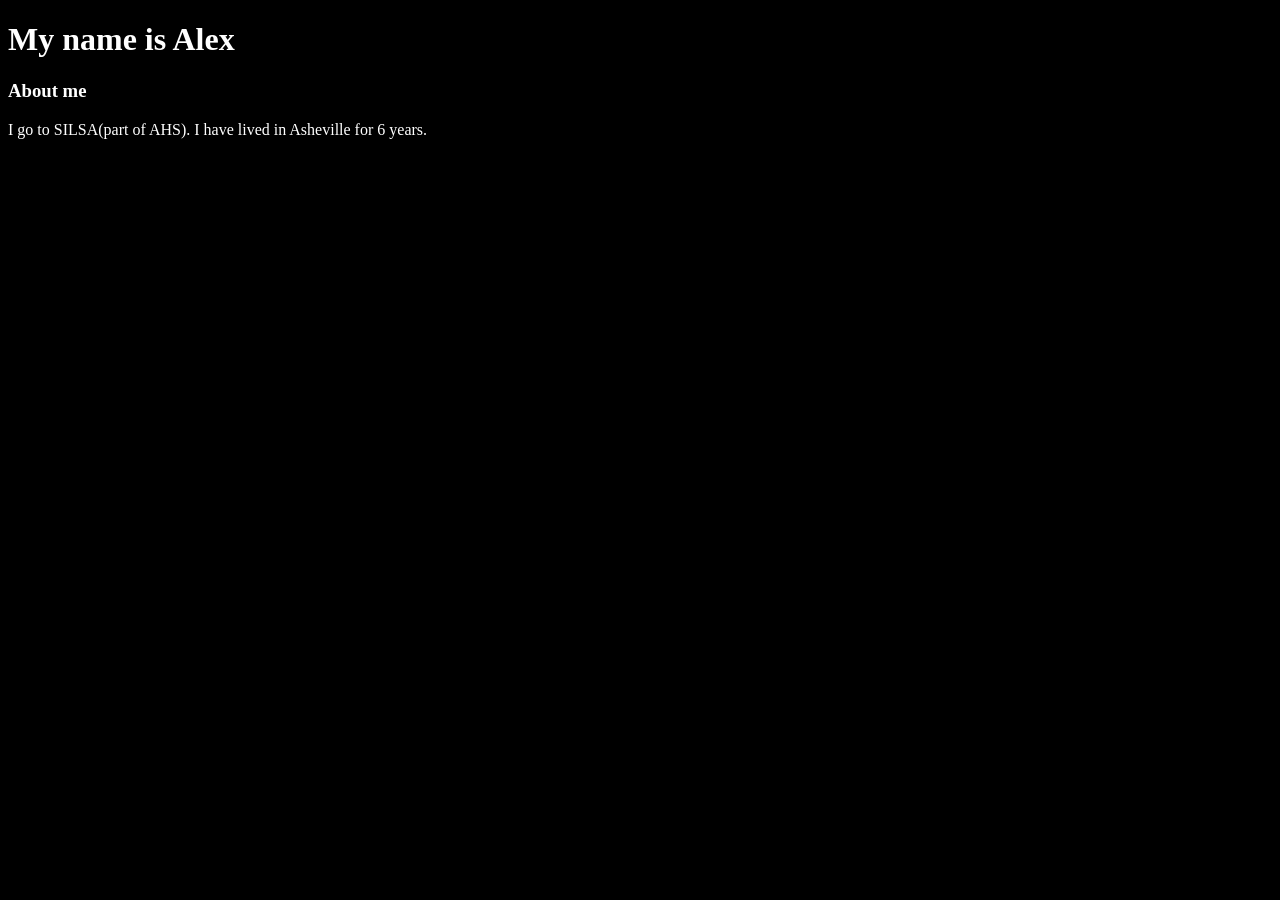
==== index.html @ 9b5e82f1 "Update index.html" ====
<!DOCTYPE html>
<html>

<head>
<title>Alex LaQuerre</title>
<link rel="stylesheet" type="text/css" href=index.css>
</head>

<body justify=center>
  
  <menu type="list">
    <school label="School">
    </school>
  </menu>
  
  <h1>My name is Alex</h1>
  <h3>About me</h3>
  <p>I go to SILSA(part of AHS). I have lived in Asheville for 6 years.</p>
</body>

</html>
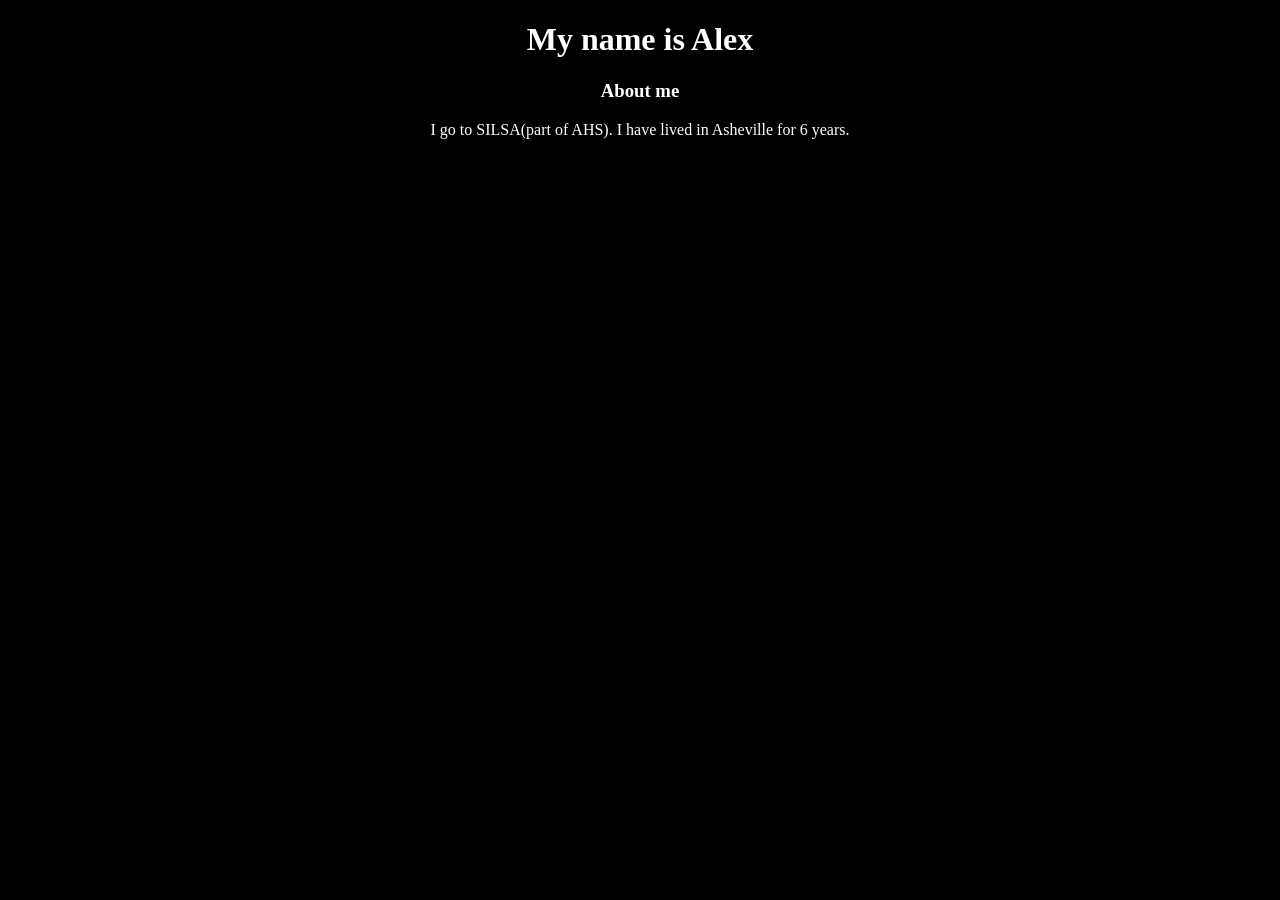
==== commit 23817c84: "Update index.html" ====
--- a/index.html
+++ b/index.html
@@ -7,12 +7,6 @@
 </head>
 
 <body justify=center>
-  
-  <menu type="list">
-    <school label="School">
-    </school>
-  </menu>
-  
   <h1>My name is Alex</h1>
   <h3>About me</h3>
   <p>I go to SILSA(part of AHS). I have lived in Asheville for 6 years.</p>
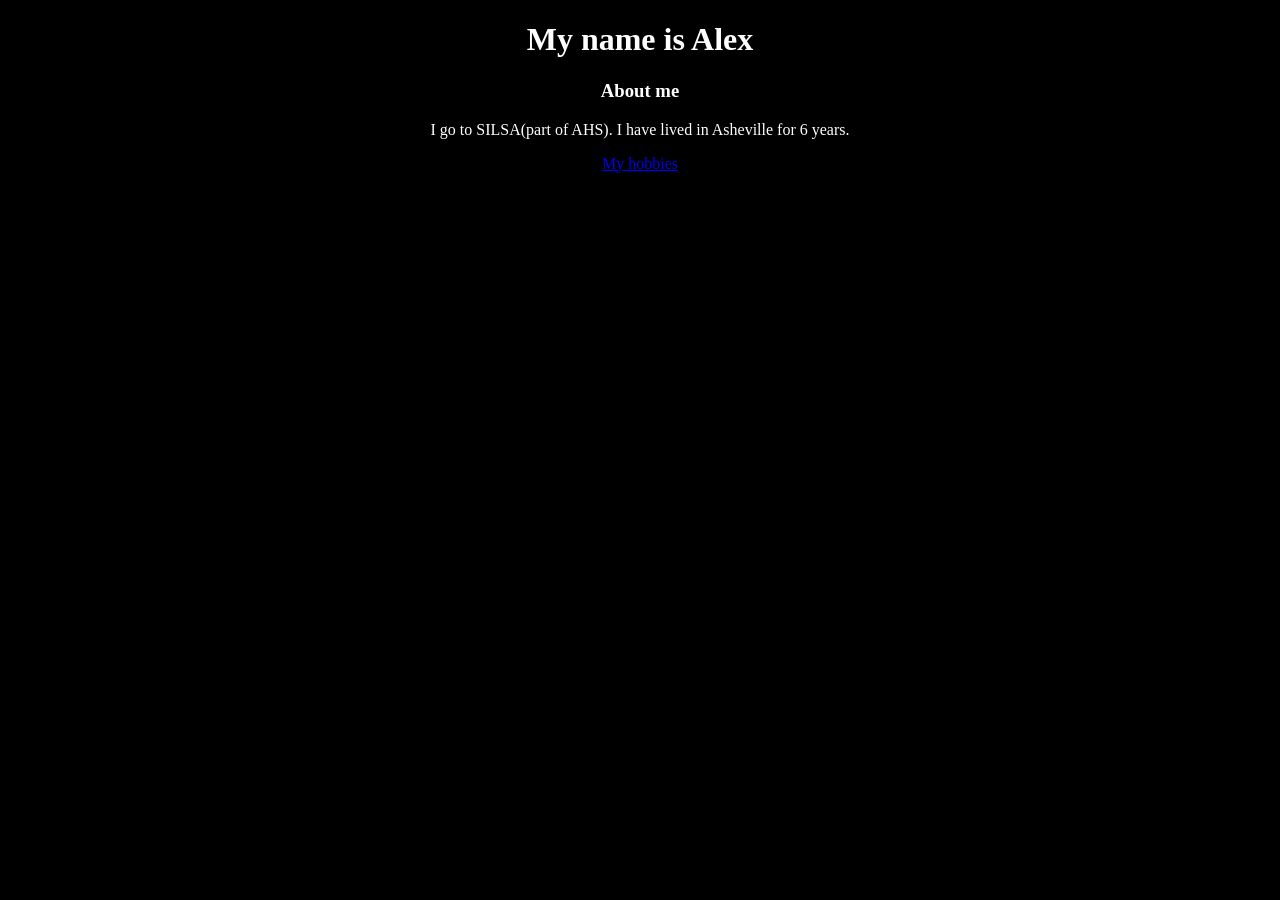
==== commit 67ca3b20: "Update index.html" ====
--- a/index.html
+++ b/index.html
@@ -10,6 +10,7 @@
   <h1>My name is Alex</h1>
   <h3>About me</h3>
   <p>I go to SILSA(part of AHS). I have lived in Asheville for 6 years.</p>
+  <a href=alexb858.github.io/My hobbies.html>My hobbies</a>
 </body>
 
 </html>
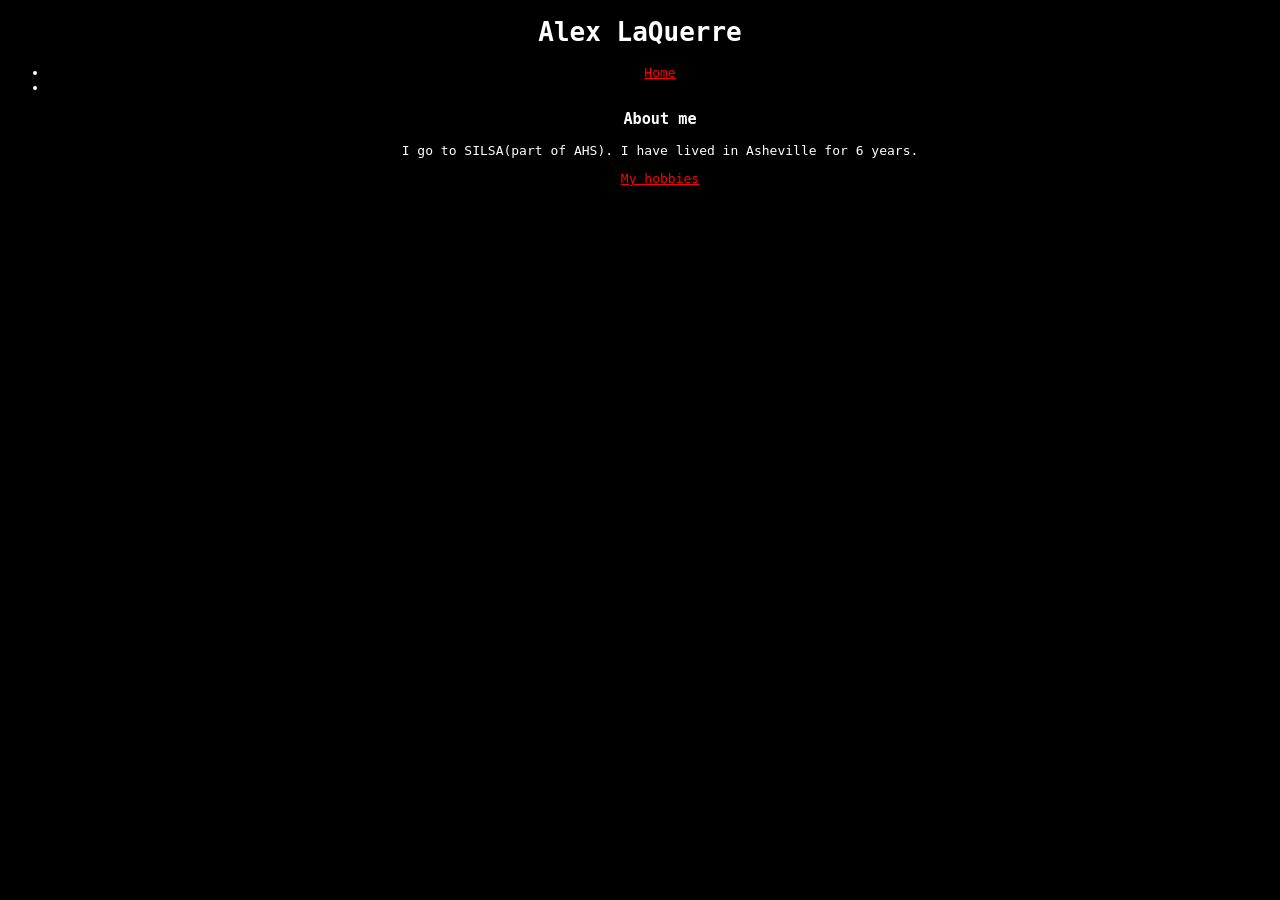
==== commit 06b4408f: "Update index.html" ====
--- a/index.html
+++ b/index.html
@@ -7,10 +7,13 @@
 </head>
 
 <body justify=center>
-  <h1>My name is Alex</h1>
+  <h1>Alex LaQuerre</h1>
+  <ul>
+    <li><a href=index.html>Home</a></li>
+    <li><a href=...></a></li>
   <h3>About me</h3>
   <p>I go to SILSA(part of AHS). I have lived in Asheville for 6 years.</p>
-  <a href=alexb858.github.io/My hobbies.html>My hobbies</a>
+  <a href=alexb858.github.io/My-hobbies.html>My hobbies</a>
 </body>
 
 </html>
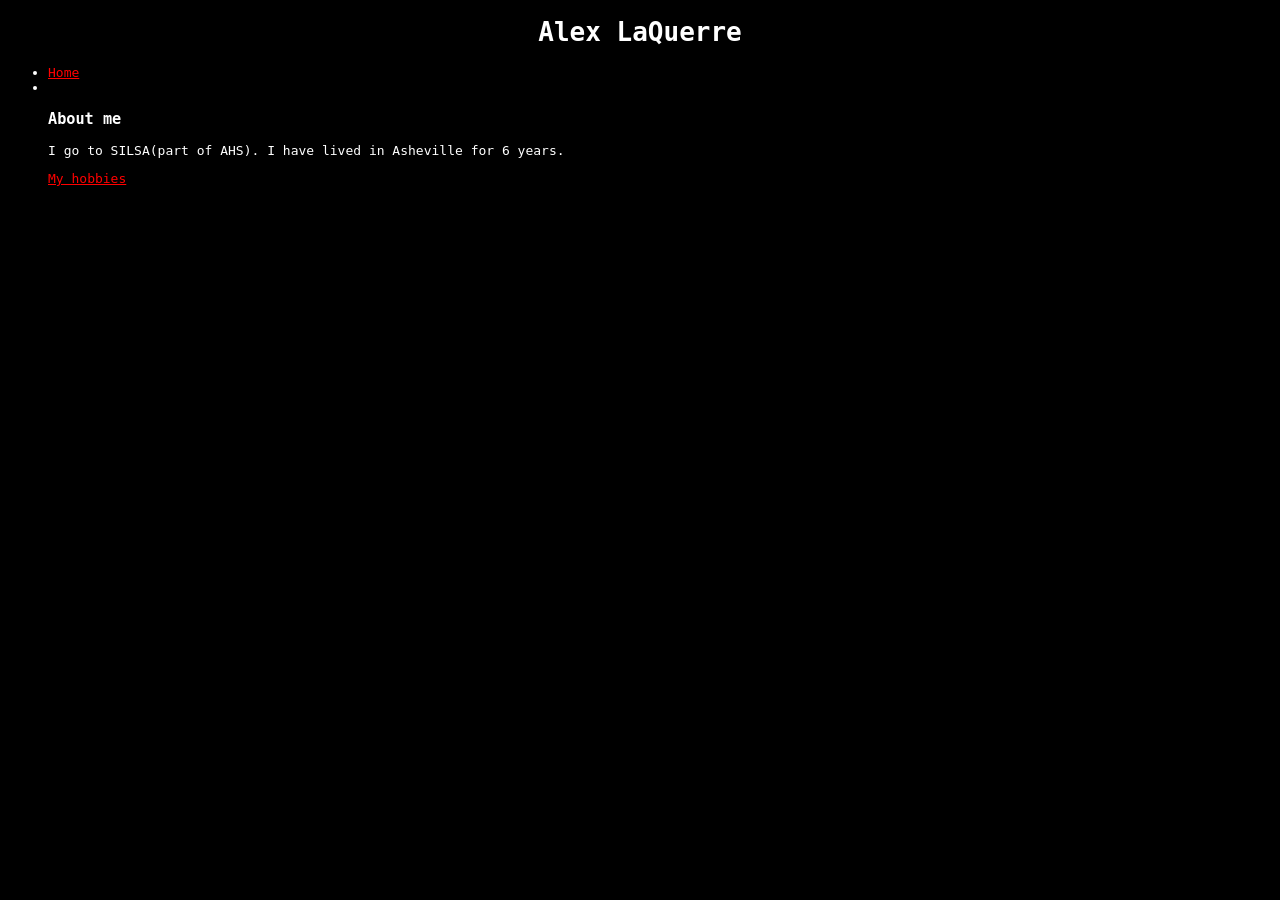
==== commit 23800117: "Update index.html" ====
--- a/index.html
+++ b/index.html
@@ -8,7 +8,7 @@
 
 <body justify=center>
   <h1>Alex LaQuerre</h1>
-  <ul>
+  <ul align="left">
     <li><a href=index.html>Home</a></li>
     <li><a href=...></a></li>
   <h3>About me</h3>
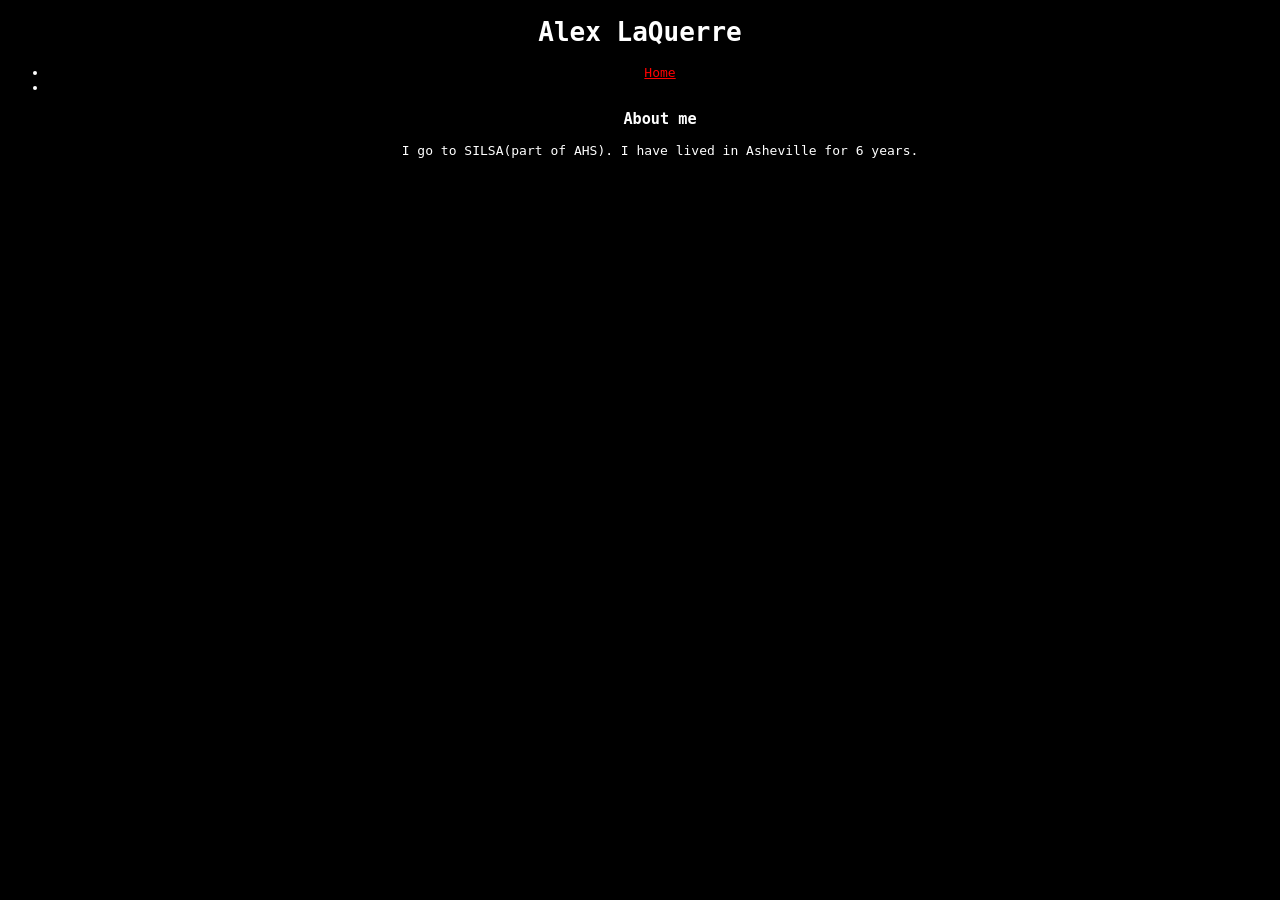
==== commit 684cf463: "Update index.html" ====
--- a/index.html
+++ b/index.html
@@ -8,12 +8,11 @@
 
 <body justify=center>
   <h1>Alex LaQuerre</h1>
-  <ul align="left">
+  <ul>
     <li><a href=index.html>Home</a></li>
     <li><a href=...></a></li>
   <h3>About me</h3>
   <p>I go to SILSA(part of AHS). I have lived in Asheville for 6 years.</p>
-  <a href=alexb858.github.io/My-hobbies.html>My hobbies</a>
 </body>
 
 </html>
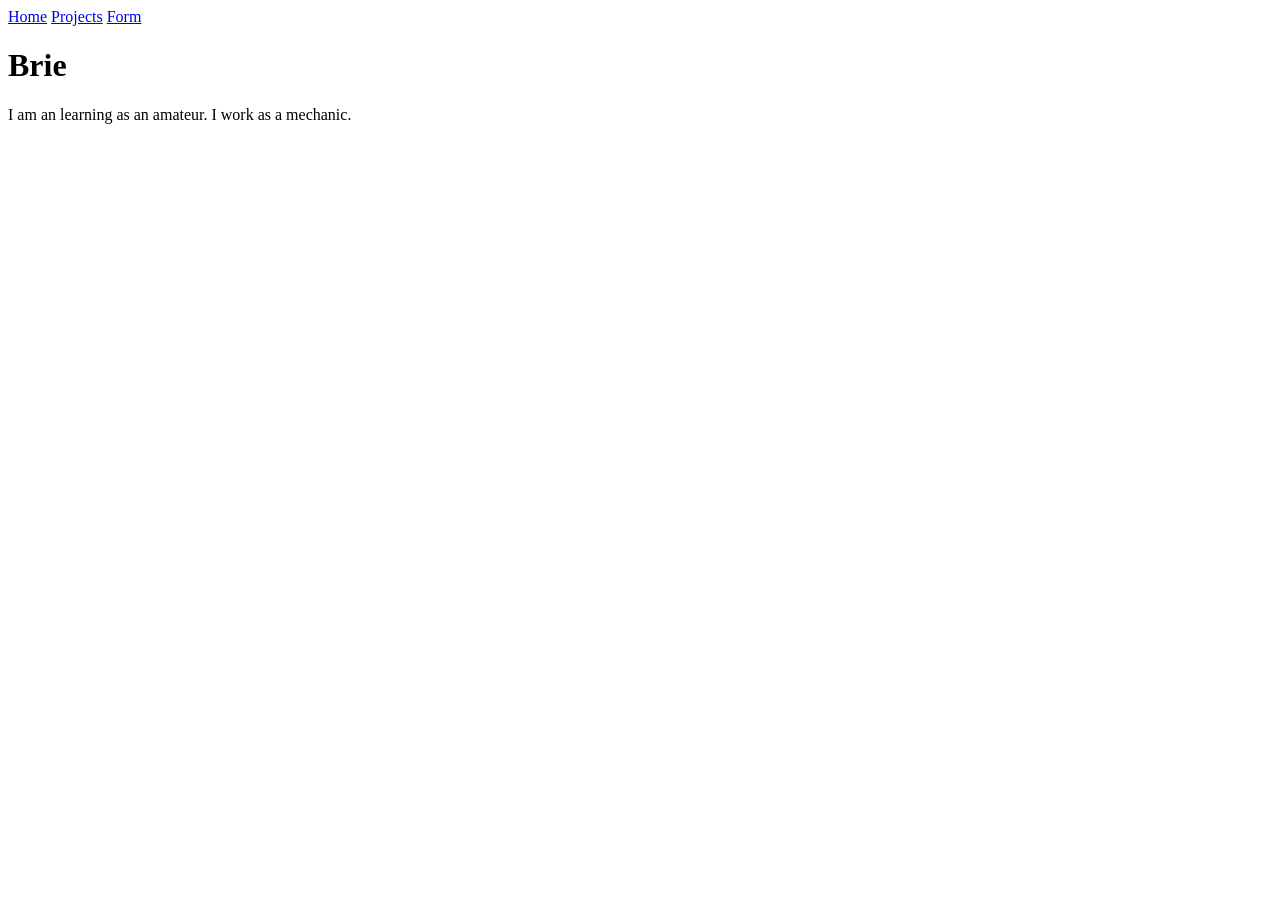
==== commit c76109c3: "first commit" ====
--- a/index.html
+++ b/index.html
@@ -2,17 +2,19 @@
 <html>
 
 <head>
-<title>Alex LaQuerre</title>
-<link rel="stylesheet" type="text/css" href=index.css>
+  <title>Brie on Github</title>
 </head>
 
-<body justify=center>
-  <h1>Alex LaQuerre</h1>
-  <ul>
-    <li><a href=index.html>Home</a></li>
-    <li><a href=...></a></li>
-  <h3>About me</h3>
-  <p>I go to SILSA(part of AHS). I have lived in Asheville for 6 years.</p>
+<body>
+  <div id="pages">
+    <a href="index.html">Home</a>
+    <a href="projects.html">Projects</a>
+    <a href="form.html">Form</a>
+  </div>
+
+  <h1>Brie</h1>
+  <p>I am an learning as an amateur. I work as a mechanic.</p>
+
 </body>
 
 </html>
